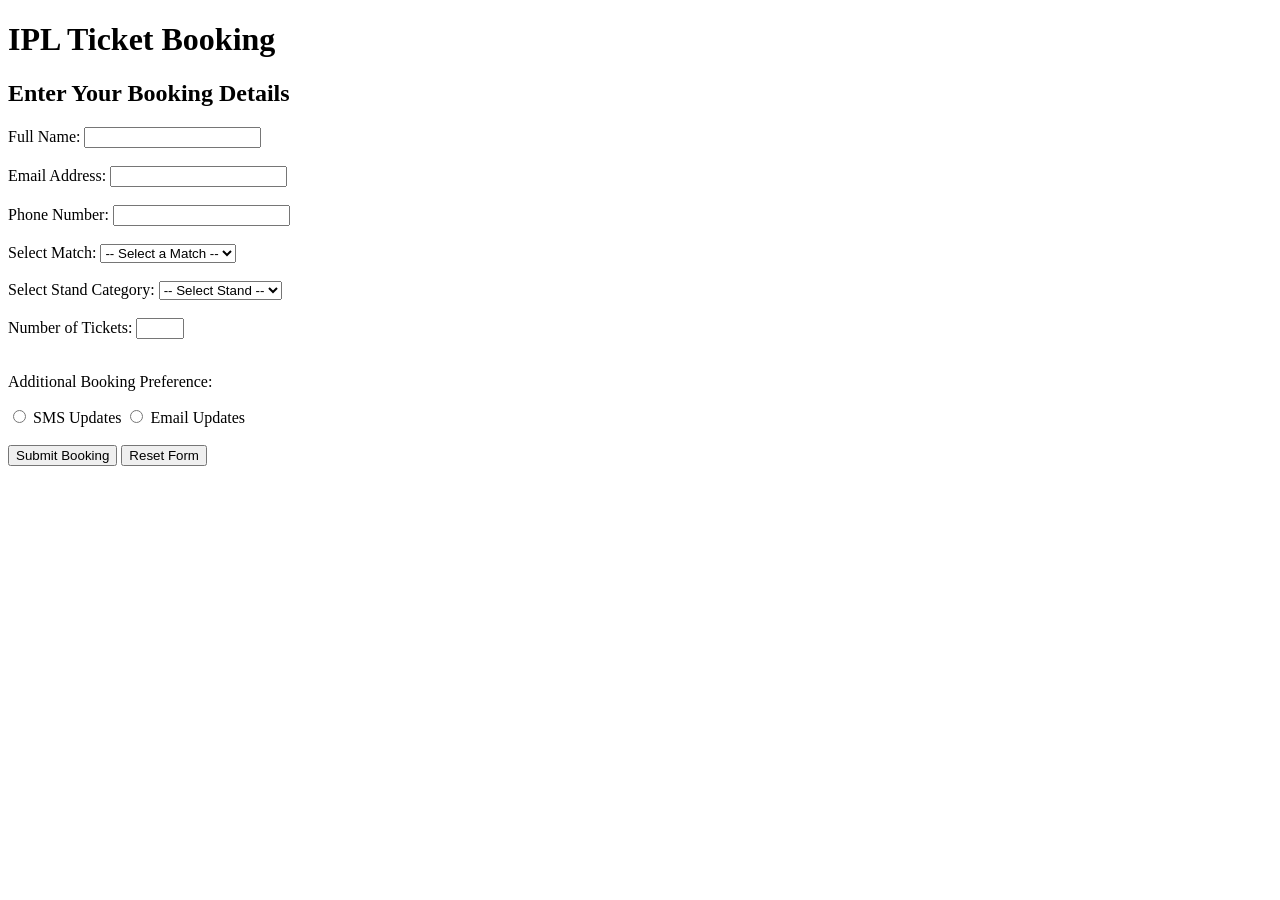
==== booking.html @ a43812d8 "Completed Activity 3 HTML Form Validation" ====
<!DOCTYPE html>
<html lang="en">
<head>
    <meta charset="UTF-8">
    <meta name="viewport" content="width=device-width, initial-scale=1.0">
    <title>IPL Ticket Booking</title>
</head>
<body>

    <h1>IPL Ticket Booking</h1>

    <form>

        <h2>Enter Your Booking Details</h2>

        <!-- Name -->
        <label for="name">Full Name:</label>
        <input type="text" id="name" name="name"
               required minlength="3" maxlength="30">
        <br><br>

        <!-- Email -->
        <label for="email">Email Address:</label>
        <input type="email" id="email" name="email"
               required>
        <br><br>

        <!-- Phone Number -->
        <label for="phone">Phone Number:</label>
        <input type="tel" id="phone" name="phone"
               required minlength="10" maxlength="10"
               pattern="[0-9]{10}">
        <br><br>

        <!-- Match Selection -->
        <label for="match">Select Match:</label>
        <select id="match" name="match" required>
            <option value="">-- Select a Match --</option>
            <option value="CSK vs MI">CSK vs MI</option>
            <option value="RCB vs KKR">RCB vs KKR</option>
            <option value="MI vs RCB">MI vs RCB</option>
            <option value="CSK vs KKR">CSK vs KKR</option>
        </select>
        <br><br>

        <!-- Stand Category -->
        <label for="stand">Select Stand Category:</label>
        <select id="stand" name="stand" required>
            <option value="">-- Select Stand --</option>
            <option value="General">General</option>
            <option value="Premium">Premium</option>
            <option value="VIP">VIP</option>
        </select>
        <br><br>

        <!-- Number of Tickets -->
        <label for="tickets">Number of Tickets:</label>
        <input type="number" id="tickets" name="tickets"
               required min="1" max="10">
        <br><br>

        <!-- Booking Preference -->
        <p>Additional Booking Preference:</p>

        <input type="radio" id="sms" name="preference" value="SMS">
        <label for="sms">SMS Updates</label>

        <input type="radio" id="emailUpdates" name="preference" value="Email">
        <label for="emailUpdates">Email Updates</label>

        <br><br>

        <!-- Submit and Reset Buttons -->
        <button type="submit">Submit Booking</button>
        <button type="reset">Reset Form</button>

    </form>

</body>
</html>
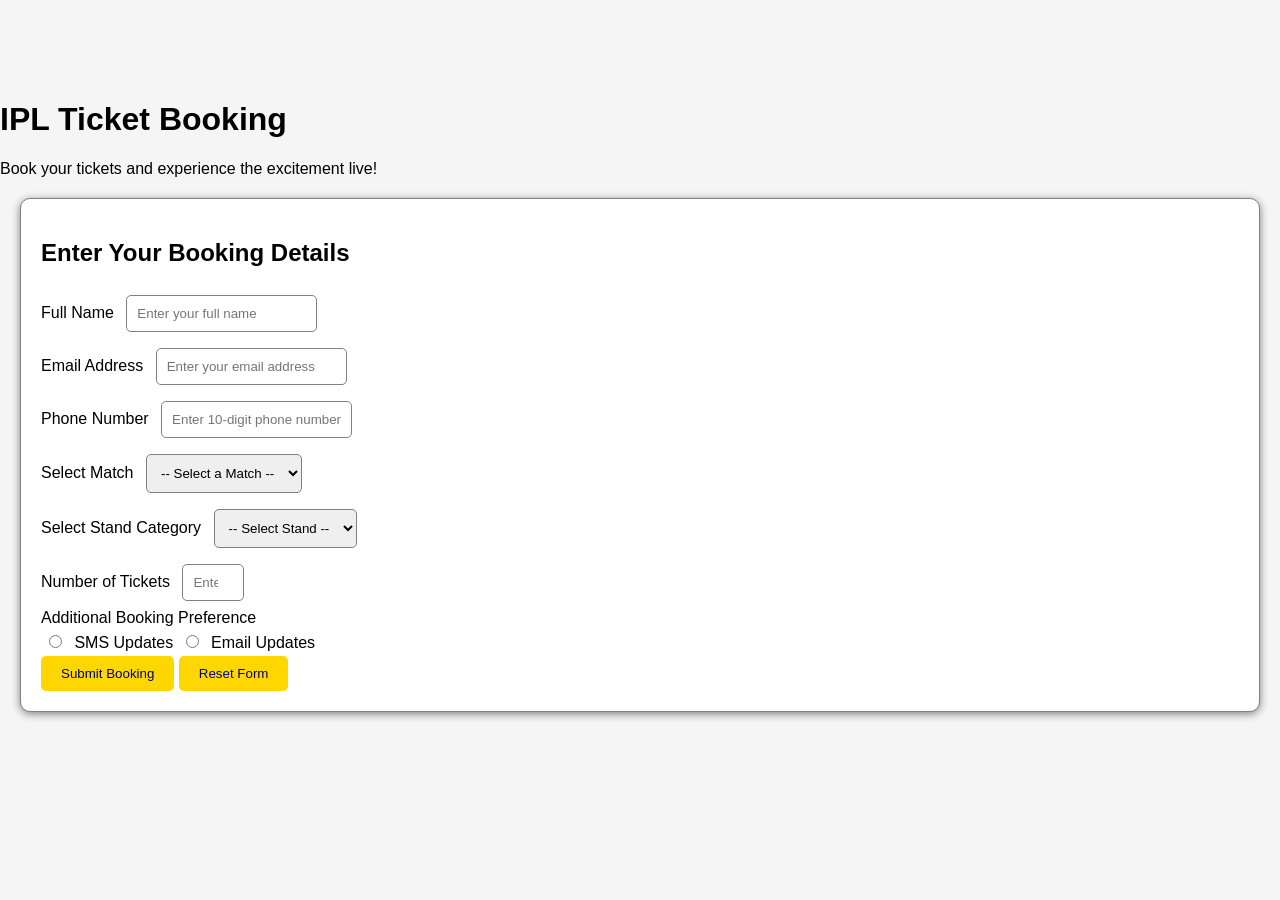
==== commit 6cb1f046: "Update IPL booking form" ====
--- a/booking.html
+++ b/booking.html
@@ -5,77 +5,112 @@
     <meta charset="UTF-8">
     <meta name="viewport" content="width=device-width, initial-scale=1.0">
     <title>IPL Ticket Booking</title>
+
+    <!-- External CSS -->
+    <link rel="stylesheet" href="css/style.css">
 </head>
+
 <body>
 
-    <h1>IPL Ticket Booking</h1>
+    <main class="booking-page">
 
-    <form>
+        <div class="booking-card">
 
-        <h2>Enter Your Booking Details</h2>
+            <h1>IPL Ticket Booking</h1>
+            <p class="booking-subtitle">
+                Book your tickets and experience the excitement live!
+            </p>
 
-        <!-- Name -->
-        <label for="name">Full Name:</label>
-        <input type="text" id="name" name="name"
-               required minlength="3" maxlength="30">
-        <br><br>
+            <form class="booking-form">
 
-        <!-- Email -->
-        <label for="email">Email Address:</label>
-        <input type="email" id="email" name="email"
-               required>
-        <br><br>
+                <h2>Enter Your Booking Details</h2>
 
-        <!-- Phone Number -->
-        <label for="phone">Phone Number:</label>
-        <input type="tel" id="phone" name="phone"
-               required minlength="10" maxlength="10"
-               pattern="[0-9]{10}">
-        <br><br>
+                <!-- Name -->
+                <div class="form-group">
+                    <label for="name">Full Name</label>
+                    <input type="text" id="name" name="name"
+                           placeholder="Enter your full name"
+                           required minlength="3" maxlength="30">
+                </div>
 
-        <!-- Match Selection -->
-        <label for="match">Select Match:</label>
-        <select id="match" name="match" required>
-            <option value="">-- Select a Match --</option>
-            <option value="CSK vs MI">CSK vs MI</option>
-            <option value="RCB vs KKR">RCB vs KKR</option>
-            <option value="MI vs RCB">MI vs RCB</option>
-            <option value="CSK vs KKR">CSK vs KKR</option>
-        </select>
-        <br><br>
+                <!-- Email -->
+                <div class="form-group">
+                    <label for="email">Email Address</label>
+                    <input type="email" id="email" name="email"
+                           placeholder="Enter your email address"
+                           required>
+                </div>
 
-        <!-- Stand Category -->
-        <label for="stand">Select Stand Category:</label>
-        <select id="stand" name="stand" required>
-            <option value="">-- Select Stand --</option>
-            <option value="General">General</option>
-            <option value="Premium">Premium</option>
-            <option value="VIP">VIP</option>
-        </select>
-        <br><br>
+                <!-- Phone Number -->
+                <div class="form-group">
+                    <label for="phone">Phone Number</label>
+                    <input type="tel" id="phone" name="phone"
+                           placeholder="Enter 10-digit phone number"
+                           required minlength="10" maxlength="10"
+                           pattern="[0-9]{10}">
+                </div>
 
-        <!-- Number of Tickets -->
-        <label for="tickets">Number of Tickets:</label>
-        <input type="number" id="tickets" name="tickets"
-               required min="1" max="10">
-        <br><br>
+                <!-- Match Selection -->
+                <div class="form-group">
+                    <label for="match">Select Match</label>
+                    <select id="match" name="match" required>
+                        <option value="">-- Select a Match --</option>
+                        <option value="CSK vs MI">CSK vs MI</option>
+                        <option value="RCB vs KKR">RCB vs KKR</option>
+                        <option value="MI vs RCB">MI vs RCB</option>
+                        <option value="CSK vs KKR">CSK vs KKR</option>
+                    </select>
+                </div>
 
-        <!-- Booking Preference -->
-        <p>Additional Booking Preference:</p>
+                <!-- Stand Category -->
+                <div class="form-group">
+                    <label for="stand">Select Stand Category</label>
+                    <select id="stand" name="stand" required>
+                        <option value="">-- Select Stand --</option>
+                        <option value="General">General</option>
+                        <option value="Premium">Premium</option>
+                        <option value="VIP">VIP</option>
+                    </select>
+                </div>
 
-        <input type="radio" id="sms" name="preference" value="SMS">
-        <label for="sms">SMS Updates</label>
+                <!-- Number of Tickets -->
+                <div class="form-group">
+                    <label for="tickets">Number of Tickets</label>
+                    <input type="number" id="tickets" name="tickets"
+                           placeholder="Enter ticket quantity"
+                           required min="1" max="10">
+                </div>
 
-        <input type="radio" id="emailUpdates" name="preference" value="Email">
-        <label for="emailUpdates">Email Updates</label>
+                <!-- Booking Preference -->
+                <div class="form-group">
+                    <label>Additional Booking Preference</label>
 
-        <br><br>
+                    <div class="radio-group">
+                        <label>
+                            <input type="radio" id="sms"
+                                   name="preference" value="SMS">
+                            SMS Updates
+                        </label>
 
-        <!-- Submit and Reset Buttons -->
-        <button type="submit">Submit Booking</button>
-        <button type="reset">Reset Form</button>
+                        <label>
+                            <input type="radio" id="emailUpdates"
+                                   name="preference" value="Email">
+                            Email Updates
+                        </label>
+                    </div>
+                </div>
 
-    </form>
+                <!-- Buttons -->
+                <div class="form-buttons">
+                    <button type="submit">Submit Booking</button>
+                    <button type="reset">Reset Form</button>
+                </div>
+
+            </form>
+
+        </div>
+
+    </main>
 
 </body>
 </html>
--- a/css/style.css
+++ b/css/style.css
@@ -0,0 +1,137 @@
+
+
+
+:root {
+    --primary: navy;
+    --accent: gold;
+    --background: whitesmoke;
+    --text: black;
+}
+
+
+
+body {
+    margin: 0;
+    padding-top: 80px;
+    font-family: Arial, sans-serif;
+    background-color: var(--background);
+    color: var(--text);
+}
+
+
+
+header {
+    background-color: var(--primary);
+    color: white;
+    padding: 15px;
+    position: fixed;
+    top: 0;
+    width: 100%;
+    display: flex;
+    justify-content: space-between;
+    align-items: center;
+}
+
+nav {
+    display: flex;
+    gap: 20px;
+}
+
+nav li {
+    list-style: none;
+}
+
+nav a {
+    color: white;
+    text-decoration: none;
+}
+
+nav a:hover {
+    color: var(--accent);
+}
+
+
+
+.hero {
+    background: linear-gradient(navy, blue);
+    color: white;
+    text-align: center;
+    padding: 60px;
+    margin: 20px;
+    border-radius: 10px;
+}
+
+
+
+button {
+    background-color: var(--accent);
+    color: var(--primary);
+    padding: 10px 20px;
+    border: none;
+    border-radius: 5px;
+    cursor: pointer;
+}
+
+button:hover {
+    background-color: orange;
+}
+
+/* Tables */
+
+table {
+    width: 95%;
+    margin: 20px auto;
+    border-collapse: collapse;
+    background-color: white;
+    box-shadow: 0 2px 8px gray;
+}
+
+th, td {
+    border: 1px solid gray;
+    padding: 12px;
+    text-align: center;
+}
+
+th {
+    background-color: var(--primary);
+    color: white;
+}
+
+
+
+form {
+    background-color: white;
+    padding: 20px;
+    margin: 20px;
+    border: 1px solid gray;
+    border-radius: 10px;
+    box-shadow: 0 2px 8px gray;
+}
+
+input, select {
+    padding: 10px;
+    margin: 8px;
+    border: 1px solid gray;
+    border-radius: 5px;
+}
+
+
+
+.card {
+    background-color: white;
+    padding: 20px;
+    margin: 20px;
+    border: 1px solid gray;
+    border-radius: 10px;
+    box-shadow: 0 2px 8px gray;
+}
+
+
+
+footer {
+    background-color: var(--primary);
+    color: white;
+    text-align: center;
+    padding: 15px;
+    margin-top: 20px;
+}
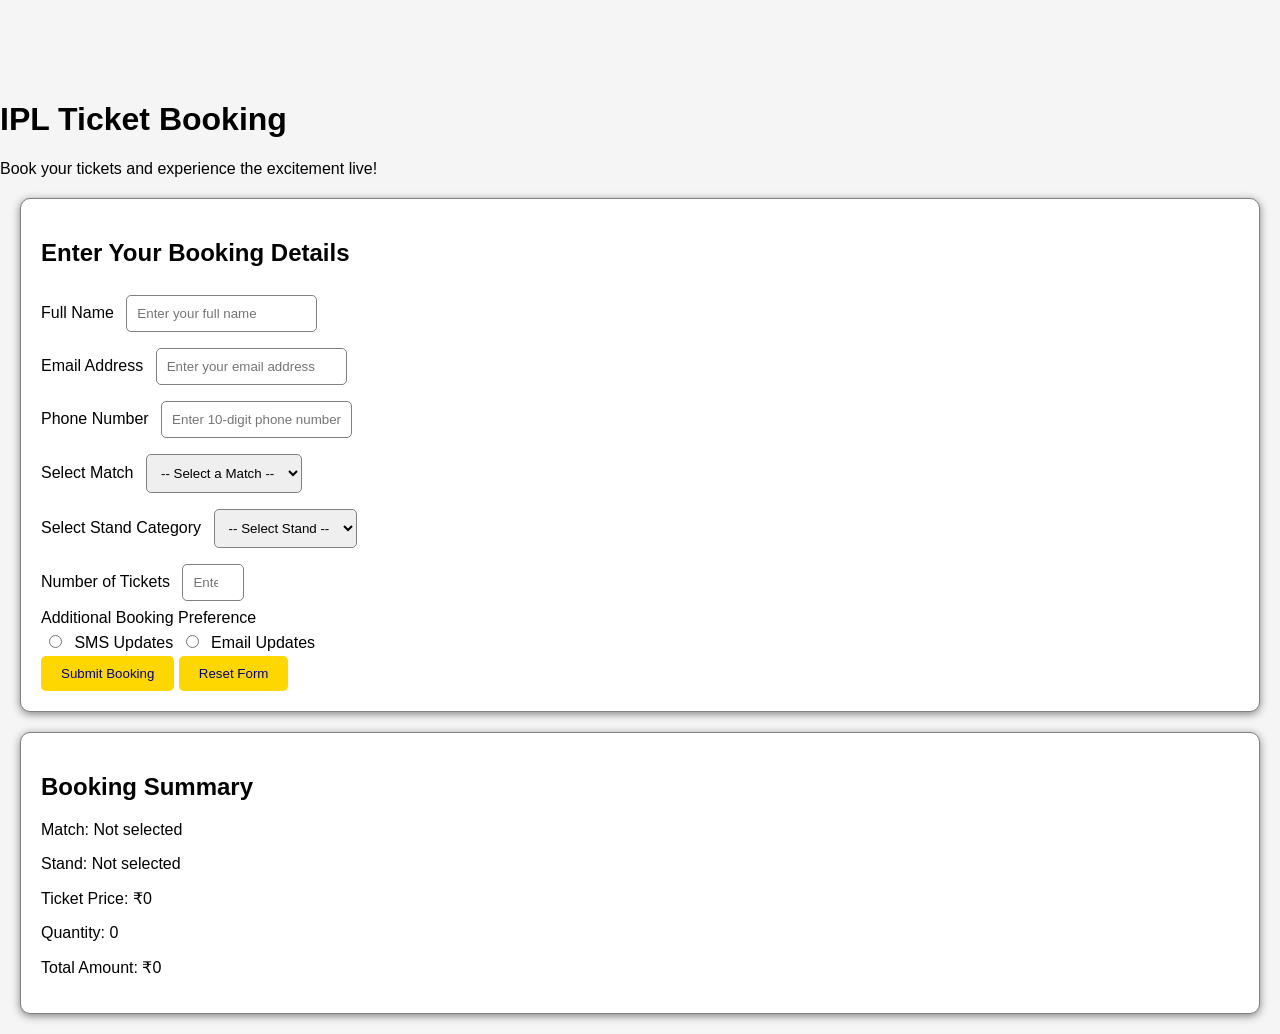
==== commit 8ab63f0d: "Completed Activity 7 Selector Forms and Live Interaction" ====
--- a/booking.html
+++ b/booking.html
@@ -5,9 +5,8 @@
     <meta charset="UTF-8">
     <meta name="viewport" content="width=device-width, initial-scale=1.0">
     <title>IPL Ticket Booking</title>
-
-    <!-- External CSS -->
     <link rel="stylesheet" href="css/style.css">
+    <script src="js/app.js" defer></script>
 </head>
 
 <body>
@@ -21,11 +20,10 @@
                 Book your tickets and experience the excitement live!
             </p>
 
-            <form class="booking-form">
+            <form class="booking-form" id="booking-form">
 
                 <h2>Enter Your Booking Details</h2>
 
-                <!-- Name -->
                 <div class="form-group">
                     <label for="name">Full Name</label>
                     <input type="text" id="name" name="name"
@@ -33,7 +31,6 @@
                            required minlength="3" maxlength="30">
                 </div>
 
-                <!-- Email -->
                 <div class="form-group">
                     <label for="email">Email Address</label>
                     <input type="email" id="email" name="email"
@@ -41,7 +38,6 @@
                            required>
                 </div>
 
-                <!-- Phone Number -->
                 <div class="form-group">
                     <label for="phone">Phone Number</label>
                     <input type="tel" id="phone" name="phone"
@@ -50,7 +46,6 @@
                            pattern="[0-9]{10}">
                 </div>
 
-                <!-- Match Selection -->
                 <div class="form-group">
                     <label for="match">Select Match</label>
                     <select id="match" name="match" required>
@@ -62,7 +57,6 @@
                     </select>
                 </div>
 
-                <!-- Stand Category -->
                 <div class="form-group">
                     <label for="stand">Select Stand Category</label>
                     <select id="stand" name="stand" required>
@@ -73,7 +67,6 @@
                     </select>
                 </div>
 
-                <!-- Number of Tickets -->
                 <div class="form-group">
                     <label for="tickets">Number of Tickets</label>
                     <input type="number" id="tickets" name="tickets"
@@ -81,7 +74,6 @@
                            required min="1" max="10">
                 </div>
 
-                <!-- Booking Preference -->
                 <div class="form-group">
                     <label>Additional Booking Preference</label>
 
@@ -100,7 +92,6 @@
                     </div>
                 </div>
 
-                <!-- Buttons -->
                 <div class="form-buttons">
                     <button type="submit">Submit Booking</button>
                     <button type="reset">Reset Form</button>
@@ -108,6 +99,15 @@
 
             </form>
 
+            <div class="card" id="booking-summary">
+                <h2>Booking Summary</h2>
+                <p>Match: <span id="summary-match">Not selected</span></p>
+                <p>Stand: <span id="summary-stand">Not selected</span></p>
+                <p>Ticket Price: <span id="summary-price">₹0</span></p>
+                <p>Quantity: <span id="summary-quantity">0</span></p>
+                <p>Total Amount: <span id="summary-total">₹0</span></p>
+            </div>
+
         </div>
 
     </main>
--- a/css/style.css
+++ b/css/style.css
@@ -135,3 +135,17 @@
     padding: 15px;
     margin-top: 20px;
 }
+
+/* Toast Notification */
+
+.toast {
+    position: fixed;
+    bottom: 20px;
+    right: 20px;
+    background-color: navy;
+    color: white;
+    padding: 15px 20px;
+    border-radius: 8px;
+    box-shadow: 0 2px 8px gray;
+    z-index: 1000;
+}
